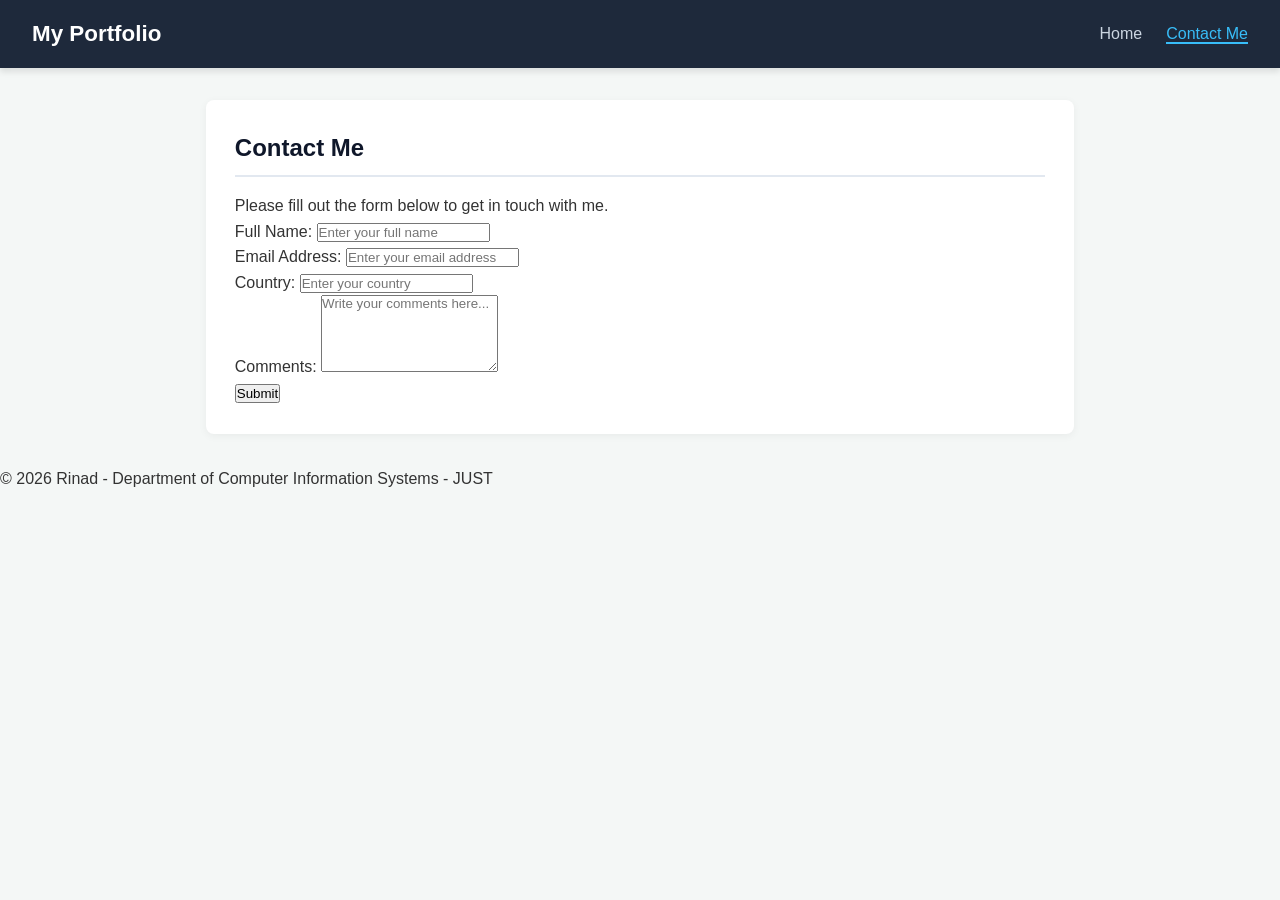
==== contact.html @ 029111e7 "Add files via upload" ====
<!DOCTYPE html>
<html lang="en">
<head>
    <meta charset="UTF-8">
    <meta name="viewport" content="width=device-width, initial-scale=1.0">
    <title>Contact Me - Rinad</title>
    <link rel="stylesheet" href="style.css">
</head>
<body>

    <nav class="navbar">
        <div class="logo">My Portfolio</div>
        <ul class="nav-links">
            <li><a href="index.html">Home</a></li>
            <li><a href="contact.html" class="active">Contact Me</a></li>
        </ul>
    </nav>

    <div class="container">
        <section class="section form-section">
            <h2>Contact Me</h2>
            <p>Please fill out the form below to get in touch with me.</p>

            <form id="contactForm">
                <div class="form-group">
                    <label for="fullName">Full Name:</label>
                    <input type="text" id="fullName" placeholder="Enter your full name">
                </div>

                <div class="form-group">
                    <label for="email">Email Address:</label>
                    <input type="email" id="email" placeholder="Enter your email address">
                </div>

                <div class="form-group">
                    <label for="country">Country:</label>
                    <input type="text" id="country" placeholder="Enter your country">
                </div>

                <div class="form-group">
                    <label for="comments">Comments:</label>
                    <textarea id="comments" rows="5" placeholder="Write your comments here..."></textarea>
                </div>

                <button type="submit" class="submit-btn">Submit</button>
            </form>
        </section>
    </div>

    <footer>
        <p>&copy; 2026 Rinad - Department of Computer Information Systems - JUST</p>
    </footer>

    <script src="script.js"></script>
</body>
</html>
---- style.css ----
/* General Layout & Fonts */
* {
    box-sizing: border-box;
    margin: 0;
    padding: 0;
    font-family: 'Segoe UI', Tahoma, Geneva, Verdana, sans-serif;
}

body {
    background-color: #f4f7f6;
    color: #333;
    line-height: 1.6;
}

/* Navigation Bar */
.navbar {
    background-color: #1e293b;
    display: flex;
    justify-content: space-between;
    align-items: center;
    padding: 1rem 2rem;
    box-shadow: 0 4px 6px rgba(0, 0, 0, 0.1);
}

.navbar .logo {
    color: #ffffff;
    font-size: 1.4rem;
    font-weight: bold;
}

.nav-links {
    list-style: none;
    display: flex;
    gap: 1.5rem;
}

.nav-links a {
    color: #cbd5e1;
    text-decoration: none;
    font-weight: 500;
    transition: color 0.3s ease;
}

.nav-links a:hover,
.nav-links a.active {
    color: #38bdf8;
    border-bottom: 2px solid #38bdf8;
}

/* Container & Sections */
.container {
    max-width: 900px;
    margin: 2rem auto;
    padding: 0 1rem;
}

.section {
    background: #ffffff;
    padding: 1.8rem;
    margin-bottom: 1.5rem;
    border-radius: 8px;
    box-shadow: 0 2px 8px rgba(0, 0, 0, 0.05);
}

h2 {
    color: #0f172a;
    border-bottom: 2px solid #e2e8f0;
    padding-bottom: 0.5rem;
    margin-bottom: 1rem;
}

/* Profile Header Section */
.profile-header {
    text-align: center;
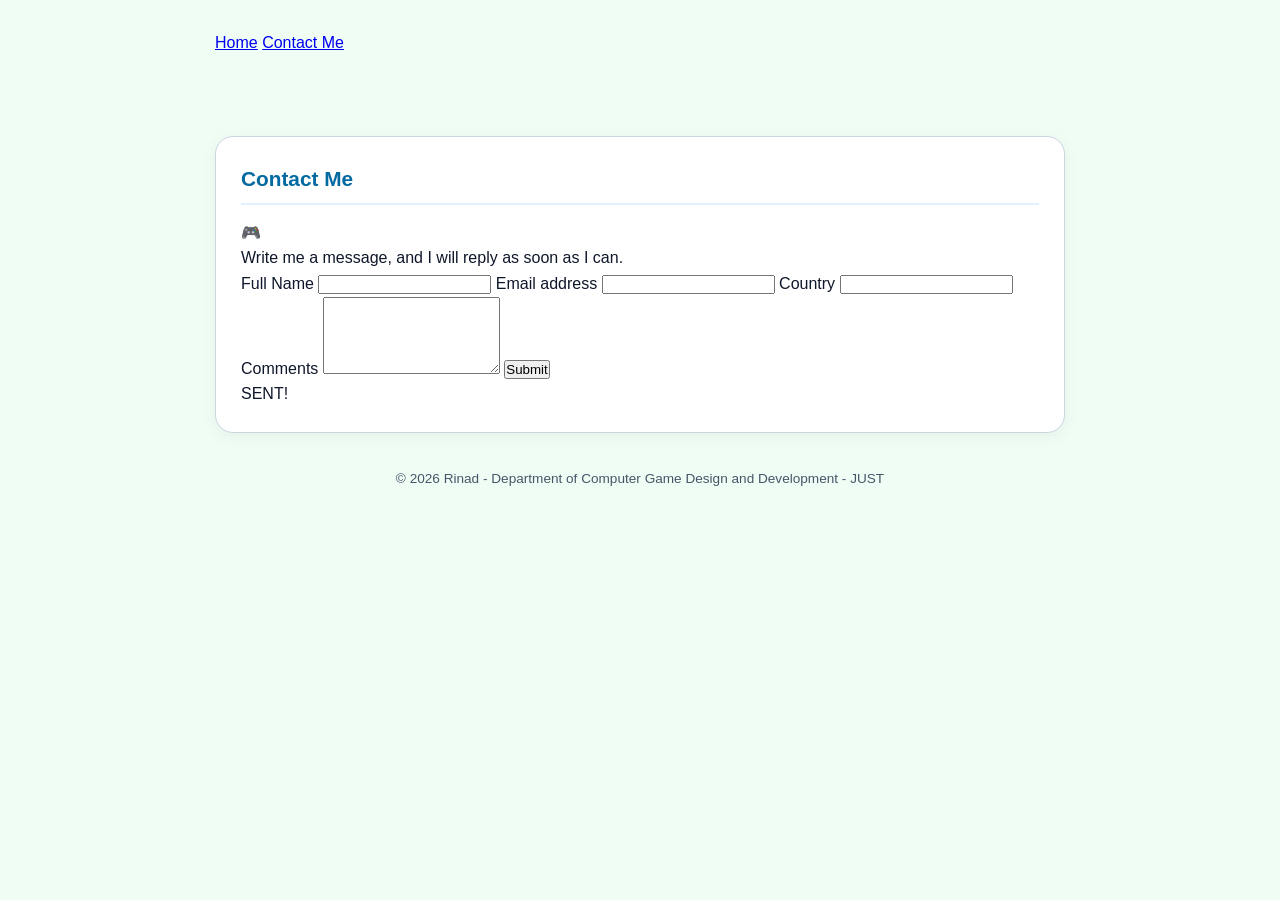
==== commit 01c25c3b: "Revamp contact page layout and functionality" ====
--- a/contact.html
+++ b/contact.html
@@ -1,56 +1,82 @@
 <!DOCTYPE html>
 <html lang="en">
 <head>
-    <meta charset="UTF-8">
-    <meta name="viewport" content="width=device-width, initial-scale=1.0">
-    <title>Contact Me - Rinad</title>
-    <link rel="stylesheet" href="style.css">
+  <meta charset="UTF-8">
+  <meta name="viewport" content="width=device-width, initial-scale=1.0">
+  <title>184192 - Rinad Yaser Ali Al-Khalouf | Contact Me</title>
+  <link rel="preconnect" href="https://fonts.googleapis.com">
+  <link rel="preconnect" href="https://fonts.gstatic.com" crossorigin>
+  <link href="https://fonts.googleapis.com/css2?family=Bagel+Fat+One&family=Space+Grotesk:wght@400;500;700&display=swap" rel="stylesheet">
+  <link rel="stylesheet" href="style.css">
 </head>
 <body>
+  <div class="container">
 
-    <nav class="navbar">
-        <div class="logo">My Portfolio</div>
-        <ul class="nav-links">
-            <li><a href="index.html">Home</a></li>
-            <li><a href="contact.html" class="active">Contact Me</a></li>
-        </ul>
+    <!-- Navigation menu -->
+    <nav>
+      <a href="index.html">Home</a>
+      <a href="contact.html" class="active">Contact Me</a>
     </nav>
 
-    <div class="container">
-        <section class="section form-section">
-            <h2>Contact Me</h2>
-            <p>Please fill out the form below to get in touch with me.</p>
+    <section class="card postcard" id="postcard" style="margin-top: 80px;">
+      <h2>Contact Me</h2>
+      <div class="stamp" aria-hidden="true">🎮</div>
+      <p>Write me a message, and I will reply as soon as I can.</p>
 
-            <form id="contactForm">
-                <div class="form-group">
-                    <label for="fullName">Full Name:</label>
-                    <input type="text" id="fullName" placeholder="Enter your full name">
-                </div>
+      <form id="contactForm" novalidate>
+        <label for="fullname">Full Name</label>
+        <input type="text" id="fullname" name="fullname">
 
-                <div class="form-group">
-                    <label for="email">Email Address:</label>
-                    <input type="email" id="email" placeholder="Enter your email address">
-                </div>
+        <label for="email">Email address</label>
+        <input type="email" id="email" name="email">
 
-                <div class="form-group">
-                    <label for="country">Country:</label>
-                    <input type="text" id="country" placeholder="Enter your country">
-                </div>
+        <label for="country">Country</label>
+        <input type="text" id="country" name="country">
 
-                <div class="form-group">
-                    <label for="comments">Comments:</label>
-                    <textarea id="comments" rows="5" placeholder="Write your comments here..."></textarea>
-                </div>
+        <label for="comments">Comments</label>
+        <textarea id="comments" name="comments" rows="5"></textarea>
 
-                <button type="submit" class="submit-btn">Submit</button>
-            </form>
-        </section>
-    </div>
+        <button type="submit" class="send">Submit</button>
+      </form>
+
+      <div class="sent-stamp" aria-hidden="true">SENT!</div>
+    </section>
 
     <footer>
-        <p>&copy; 2026 Rinad - Department of Computer Information Systems - JUST</p>
+      <p>&copy; 2026 Rinad - Department of Computer Game Design and Development - JUST</p>
     </footer>
 
-    <script src="script.js"></script>
+  </div>
+
+  <script>
+    var form = document.getElementById("contactForm");
+    var postcard = document.getElementById("postcard");
+
+    // Runs when the form is submitted
+    form.addEventListener("submit", function (event) {
+      // Stop the page from reloading
+      event.preventDefault();
+
+      // Read each field (trim removes extra spaces)
+      var name = document.getElementById("fullname").value.trim();
+      var email = document.getElementById("email").value.trim();
+      var country = document.getElementById("country").value.trim();
+      var comments = document.getElementById("comments").value.trim();
+
+      // Check that all fields are filled in
+      if (name === "" || email === "" || country === "" || comments === "") {
+        alert("Please fill in all fields before submitting.");
+        return;
+      }
+
+      // Everything is filled in: show the SENT! stamp, then the alert
+      postcard.classList.add("sent");
+      setTimeout(function () {
+        alert("Thank you, " + name + "! Your form was submitted successfully.");
+        form.reset();
+        postcard.classList.remove("sent");
+      }, 200);
+    });
+  </script>
 </body>
-</html>+</html>
--- a/style.css
+++ b/style.css
@@ -1,74 +1,161 @@
-/* General Layout & Fonts */
+:root {
+  --bg-color: #f0fdf4; /* خلفية ناعمة ومريحة ومشرقة */
+  --card-bg: #ffffff;
+  --text-primary: #0f172a;
+  --text-secondary: #475569;
+  --accent-color: #0284c7; /* أزرق سماوي جذاب */
+  --accent-hover: #0369a1;
+  --border-color: #cbd5e1;
+}
+
 * {
-    box-sizing: border-box;
-    margin: 0;
-    padding: 0;
-    font-family: 'Segoe UI', Tahoma, Geneva, Verdana, sans-serif;
+  box-sizing: border-box;
+  margin: 0;
+  padding: 0;
+  font-family: 'Segoe UI', Tahoma, Geneva, Verdana, sans-serif;
 }
 
 body {
-    background-color: #f4f7f6;
-    color: #333;
-    line-height: 1.6;
+  background-color: var(--bg-color);
+  color: var(--text-primary);
+  line-height: 1.6;
+  padding: 30px 15px;
 }
 
-/* Navigation Bar */
-.navbar {
-    background-color: #1e293b;
-    display: flex;
-    justify-content: space-between;
-    align-items: center;
-    padding: 1rem 2rem;
-    box-shadow: 0 4px 6px rgba(0, 0, 0, 0.1);
+.container {
+  max-width: 850px;
+  margin: 0 auto;
 }
 
-.navbar .logo {
-    color: #ffffff;
-    font-size: 1.4rem;
-    font-weight: bold;
+.profile-header {
+  text-align: center;
+  background: var(--card-bg);
+  padding: 35px 20px;
+  border-radius: 20px;
+  border: 2px solid #bae6fd;
+  box-shadow: 0 8px 25px rgba(2, 132, 199, 0.1);
+  margin-bottom: 25px;
 }
 
-.nav-links {
-    list-style: none;
-    display: flex;
-    gap: 1.5rem;
+.avatar-wrapper img {
+  width: 150px;
+  height: 150px;
+  border-radius: 12px; /* مربع بزوايا ناعمة وأنيقة */
+  object-fit: cover;
+  border: 4px solid var(--accent-color);
+  margin-bottom: 15px;
+  box-shadow: 0 4px 15px rgba(2, 132, 199, 0.3);
 }
 
-.nav-links a {
-    color: #cbd5e1;
-    text-decoration: none;
-    font-weight: 500;
-    transition: color 0.3s ease;
+.profile-header h1 {
+  font-size: 1.9rem;
+  margin-bottom: 6px;
+  color: #0369a1;
+  font-weight: 700;
 }
 
-.nav-links a:hover,
-.nav-links a.active {
-    color: #38bdf8;
-    border-bottom: 2px solid #38bdf8;
+.university {
+  color: #0284c7;
+  font-weight: 600;
+  margin-bottom: 16px;
+  font-size: 1.05rem;
 }
 
-/* Container & Sections */
-.container {
-    max-width: 900px;
-    margin: 2rem auto;
-    padding: 0 1rem;
+.badge-group {
+  display: flex;
+  flex-wrap: wrap;
+  justify-content: center;
+  gap: 10px;
+  margin-bottom: 18px;
 }
 
-.section {
-    background: #ffffff;
-    padding: 1.8rem;
-    margin-bottom: 1.5rem;
-    border-radius: 8px;
-    box-shadow: 0 2px 8px rgba(0, 0, 0, 0.05);
+.badge {
+  background: #e0f2fe;
+  color: #0369a1;
+  padding: 6px 14px;
+  border-radius: 20px;
+  font-size: 0.85rem;
+  border: 1px solid #bae6fd;
+  font-weight: 600;
 }
 
-h2 {
-    color: #0f172a;
-    border-bottom: 2px solid #e2e8f0;
-    padding-bottom: 0.5rem;
-    margin-bottom: 1rem;
+.email-link {
+  color: var(--text-secondary);
+  font-size: 0.95rem;
 }
 
-/* Profile Header Section */
-.profile-header {
-    text-align: center;+.email-link a {
+  color: var(--accent-color);
+  text-decoration: none;
+  font-weight: bold;
+}
+
+.email-link a:hover {
+  text-decoration: underline;
+}
+
+.grid-container {
+  display: flex;
+  flex-direction: column;
+  gap: 20px;
+}
+
+.card {
+  background: var(--card-bg);
+  padding: 25px;
+  border-radius: 18px;
+  border: 1px solid var(--border-color);
+  box-shadow: 0 4px 15px rgba(0, 0, 0, 0.05);
+}
+
+.card h2 {
+  font-size: 1.3rem;
+  color: #0369a1;
+  margin-bottom: 15px;
+  border-bottom: 2px solid #e0f2fe;
+  padding-bottom: 8px;
+}
+
+.skills-list {
+  list-style-position: inside;
+  color: var(--text-primary);
+  padding-left: 5px;
+}
+
+.skills-list li {
+  margin-bottom: 10px;
+}
+
+.skills-table {
+  width: 100%;
+  border-collapse: collapse;
+  margin-top: 10px;
+}
+
+.skills-table th, .skills-table td {
+  padding: 12px 10px;
+  text-align: left;
+  border-bottom: 1px solid #e2e8f0;
+}
+
+.skills-table th {
+  color: var(--text-secondary);
+  font-size: 0.9rem;
+}
+
+.skills-table a {
+  color: var(--accent-color);
+  text-decoration: none;
+  font-weight: 600;
+}
+
+.future-paragraph {
+  color: #334155;
+}
+
+footer {
+  text-align: center;
+  margin-top: 35px;
+  color: var(--text-secondary);
+  font-size: 0.85rem;
+}
